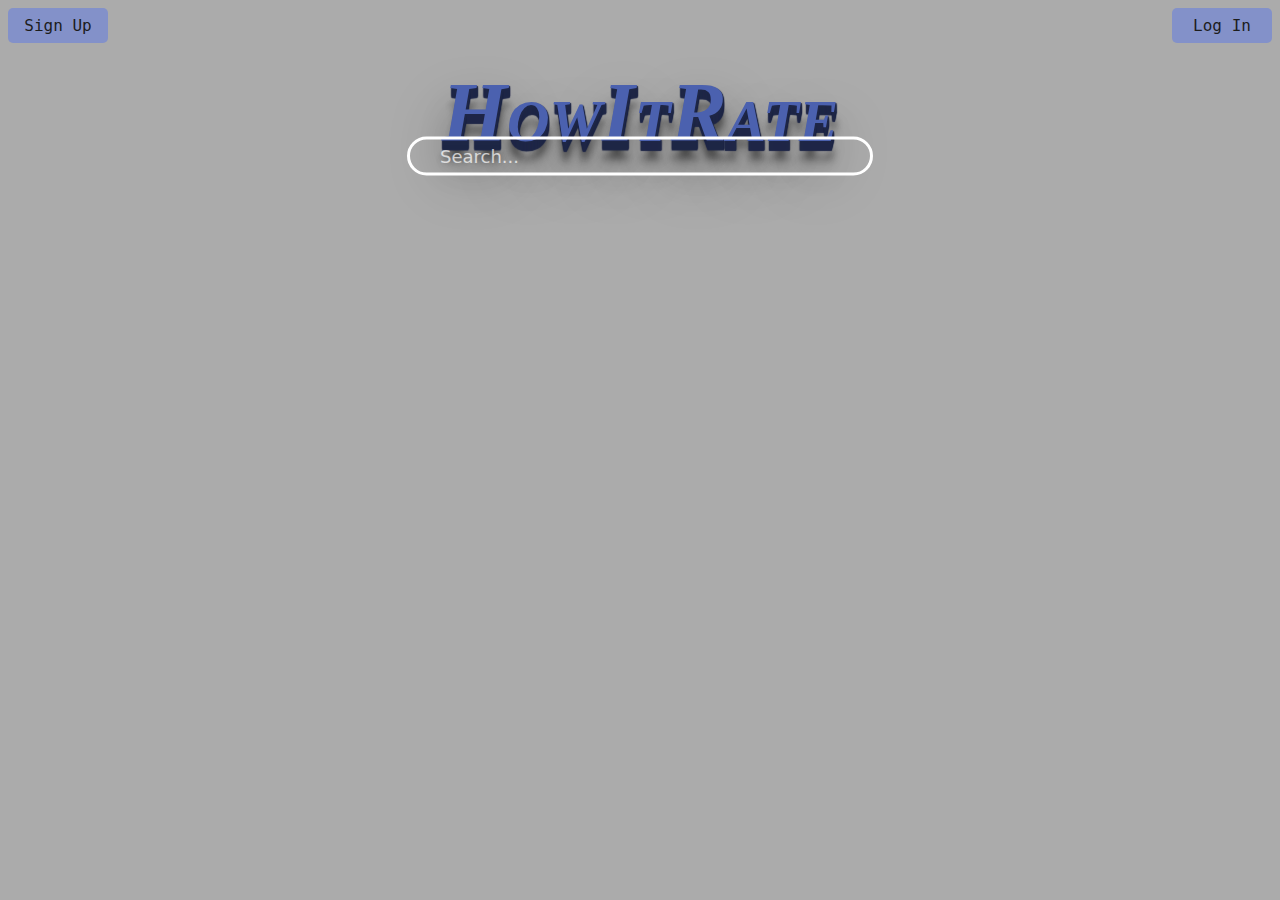
==== index.html @ 04699b6b "Update index.html" ====
<!DOCTYPE html>
<html lang="en" dir="ltr">
  <head>
    <meta charset="utf-8">
    <link rel = "stylesheet" href = "styles.css">
    <title>HowItRate</title>
  </head>
  <body>
    <div class="container">
      <div>
        <button class="login-btn">Sign Up</button>
      </div>
      <div class="logo">
        <h1>HowItRate</h1>
      </div>
      <div>
        <button class="login-btn">Log In</button>
      </div>
    <div class="wrapper">
      <input type="search" id="query" name="q" placeholder="Search...">
      <div class="btn-search">
        <button><svg viewBox="0 0 100 100"><path class="path1" d="M848.471 928l-263.059-263.059c-48.941 36.706-110.118 55.059-177.412 55.059-171.294 0-312-140.706-312-312s140.706-312 312-312c171.294 0 312 140.706 312 312 0 67.294-24.471 128.471-55.059 177.412l263.059 263.059-79.529 79.529zM189.623 408.078c0 121.364 97.091 218.455 218.455 218.455s218.455-97.091 218.455-218.455c0-121.364-103.159-218.455-218.455-218.455-121.364 0-218.455 97.091-218.455 218.455z"></path></svg></button>
      </div>
   </div>
  </div>
 </body>
</html>
---- styles.css ----
body{
  background-color: #ababab
}

h2 {
  text-align: center;
}

h3 {
  text-align: center;
}

form {
  background-color: #7a7a7a;
  width: 100px;
  height: 70px;
  border-radius: 5px;
  display: flex;
  flex-direction: row;
  align-items: center;
  position: fixed;
  top: 50%;
  left: 50%;
  /* bring your own prefixes */
  transform: translate(-50%, -50%);
}

input {
  all: unset;
  border: 3px solid #fff;
  padding: 15px 30px;
  width: 400px;
  padding: 6px 30px;
  border-radius: 50px;
  color: #fff;
  font: 18px system-ui;
  outline: none;
}

::placeholder {
  color: #fff;
  opacity: 0.7;
}

.btn-search button {
  all: unset;
  cursor: pointer;
  width: 44px;
  height: 44px;
}

svg {
  color: #fff;
  fill: currentColor;
  width: 24px;
  height: 24px;
  padding: 10px;
}

.logo {
  color: #4b61af;
  text-align: center;
  font-size: 42px;
  font-family: fantasy;
  font-variant: small-caps;
  font-style: oblique;
  font-weight: 100;
  /*border: 5px groove lightblue;*/
  text-shadow: 1px 1px 1px #1f2747,
      1px 2px 1px #1f2747,
      1px 3px 1px #1f2747,
      1px 4px 1px #1f2747,
      1px 5px 1px #1f2747,
      1px 6px 1px #1f2747,
      1px 7px 1px #1f2747,
      1px 8px 1px #1f2747,
      1px 9px 1px #1f2747,
      1px 10px 1px #1f2747,
  1px 18px 6px rgba(16,16,16,0.4),
  1px 22px 10px rgba(16,16,16,0.2),
  1px 25px 35px rgba(16,16,16,0.2),
  1px 30px 60px rgba(16,16,16,0.4);
  /*animation: reveal 2000ms ease-in-out forwards 200ms,
             glow 2500ms linear infinite 2000ms;*/
}

/*@keyframes reveal {
    80%{
      letter-spacing: 2px;
    }
    100% {
      background-size: 300% 300%;
    }
  }
  @keyframes glow {
    40% {
      text-shadow: 0 0 8px #1f2747;
    }
  }
}*/

.container{
  display: flex;
  flex-direction: row;
  justify-content: space-between;
}

.wrapper{
  position: absolute;
  top: 20%;
  left: 50%;
  transform: translate(-50%, -50%);
}

.login-btn {
    font-family: Hack, monospace;
    background: #8391c9;
    color: #1d1d1d;
    cursor: pointer;
    font-size: 1em;
    padding: 0.5rem;
    border: 0;
    transition: all 0.5s;
    border-radius: 5px;
    width: auto;
    position: relative;
    min-width: 100px;

    &::after {
        content: "\f2f6";
        font-family: "Font Awesome 5 Pro";
        font-weight: 400;
        position: absolute;
        left: 80%;
        top: 54%;
        right: 0;
        bottom: 0;
        opacity: 0;
        transform: translate(-50%, -50%);

    }

    &:hover {
        background: #2b2bff;
        transition: all 0.5s;
        border-radius: 10px;
        box-shadow: 0px 6px 15px #0000ff61;
        padding: 1.5rem 3rem 1.5rem 1.5rem;
        color: #ffffff;

        &::after {
            opacity: 1;
            transition: all 0.5s;
            color: #ffffff;

        }
    }
}


/*a.button1{
 display:inline-block;
 padding:0.35em 1.2em;
 border:0.1em solid #FFFFFF;
 margin:0 0.3em 0.3em 0;
 border-radius:0.12em;
 box-sizing: border-box;
 text-decoration:none;
 font-family:fantasy,sans-serif;
 font-weight:300;
 color:#FFFFFF;
 text-align:center;
 transition: all 0.2s;
}
a.button1:hover{
 color:#000000;
 background-color:#FFFFFF;
}
@media all and (max-width:30em){
 a.button1{
  display:block;
  margin:0.4em auto;
 }
}*/

/*.bouncy{
 animation:bouncy 5s infinite linear;
 position:relative;
}
@keyframes bouncy {
 0%{top:0em}
 40%{top:0em}
 43%{top:-0.9em}
 46%{top:0em}
 48%{top:-0.4em}
 50%{top:0em}
 100%{top:0em;}
}*/
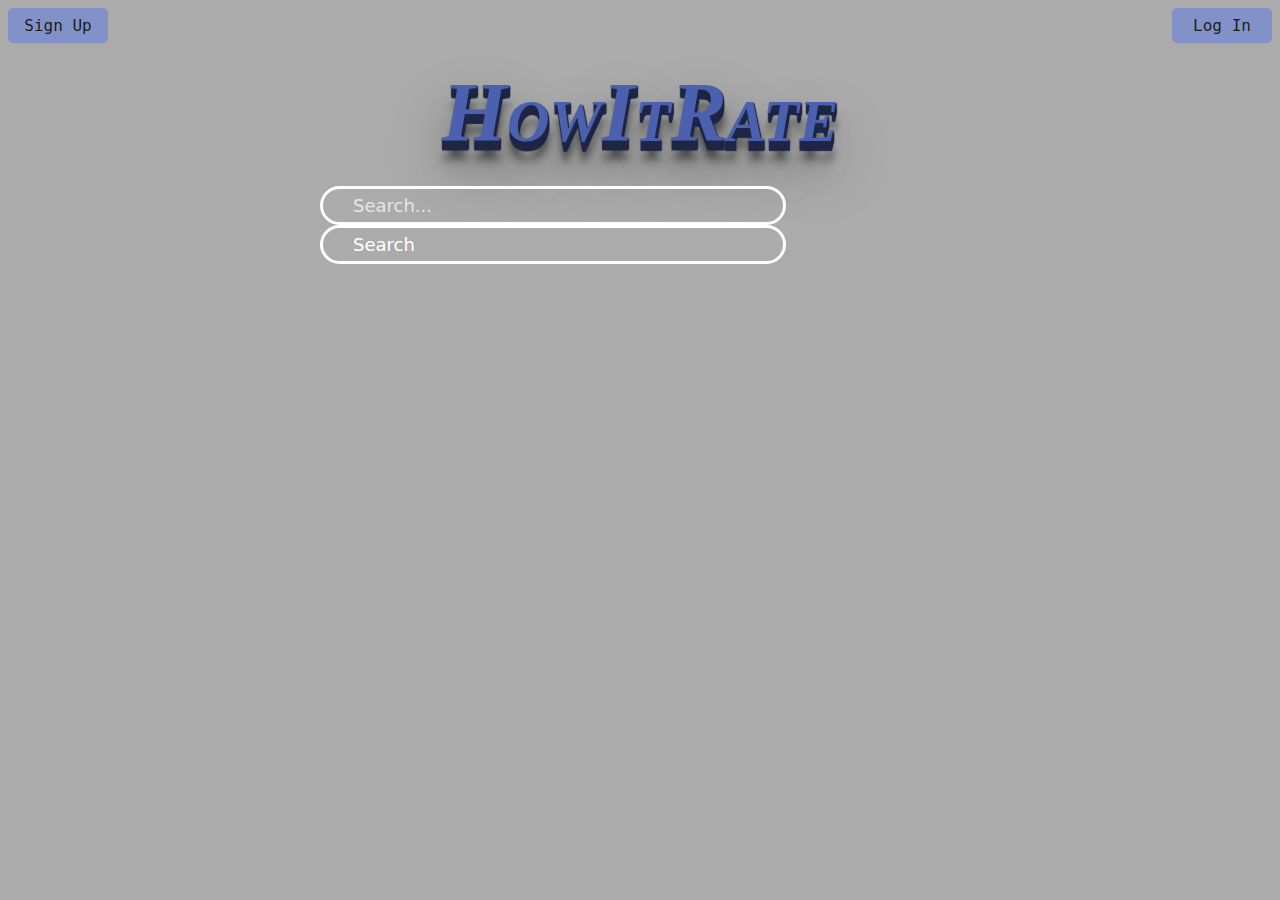
==== commit aac0dc78: "Update index.html" ====
--- a/index.html
+++ b/index.html
@@ -17,10 +17,8 @@
         <button class="login-btn">Log In</button>
       </div>
     <div class="wrapper">
-      <input type="search" id="query" name="q" placeholder="Search...">
-      <div class="btn-search">
-        <button><svg viewBox="0 0 100 100"><path class="path1" d="M848.471 928l-263.059-263.059c-48.941 36.706-110.118 55.059-177.412 55.059-171.294 0-312-140.706-312-312s140.706-312 312-312c171.294 0 312 140.706 312 312 0 67.294-24.471 128.471-55.059 177.412l263.059 263.059-79.529 79.529zM189.623 408.078c0 121.364 97.091 218.455 218.455 218.455s218.455-97.091 218.455-218.455c0-121.364-103.159-218.455-218.455-218.455-121.364 0-218.455 97.091-218.455 218.455z"></path></svg></button>
-      </div>
+      <input type="search" class="input" placeholder="Search...">
+      <input type="button" value="Search" class="close-btn">
    </div>
   </div>
  </body>
--- a/styles.css
+++ b/styles.css
@@ -107,7 +107,7 @@
 
 .wrapper{
   position: absolute;
-  top: 20%;
+  top: 25%;
   left: 50%;
   transform: translate(-50%, -50%);
 }
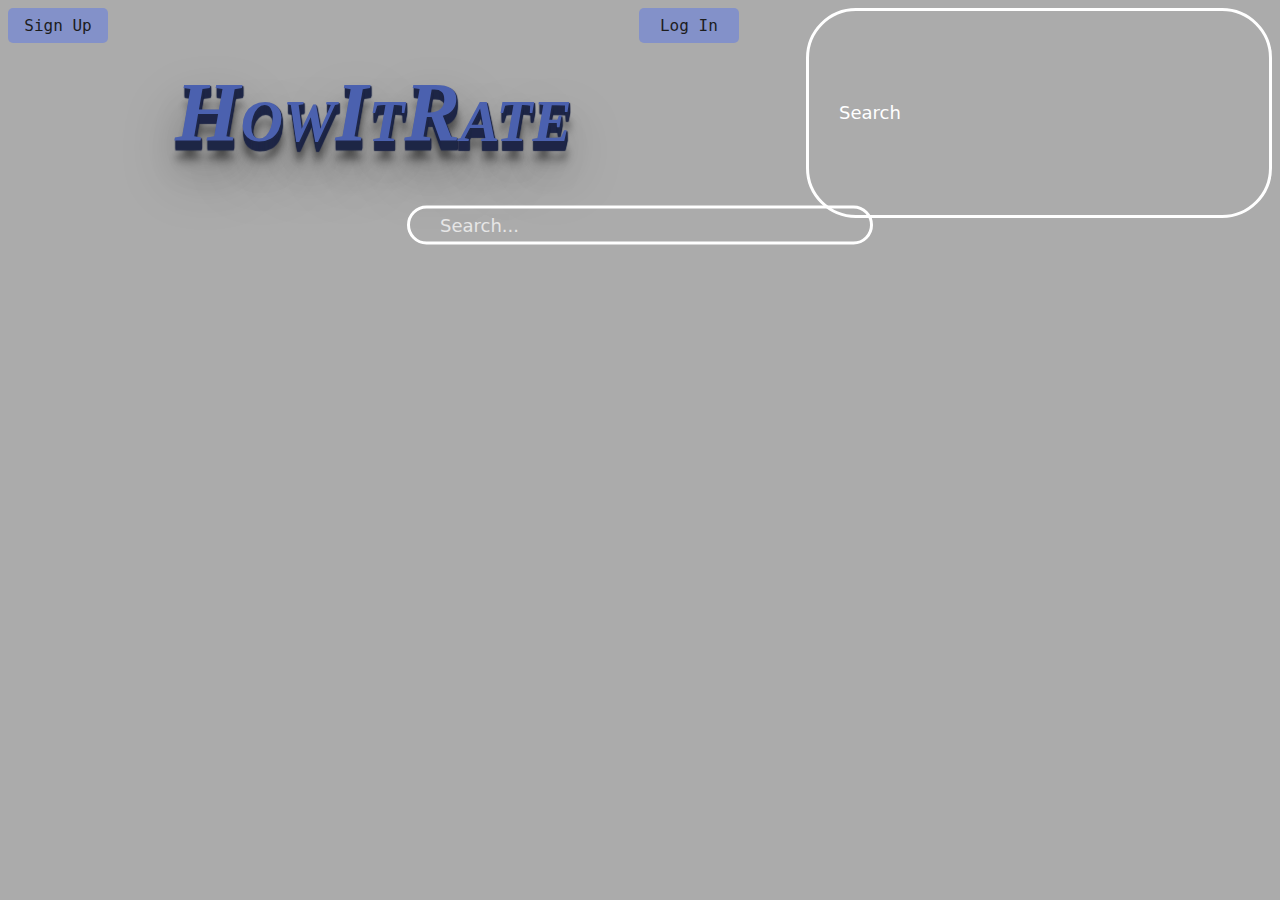
==== commit 8021f608: "Update index.html" ====
--- a/index.html
+++ b/index.html
@@ -18,8 +18,8 @@
       </div>
     <div class="wrapper">
       <input type="search" class="input" placeholder="Search...">
+    </div>
       <input type="button" value="Search" class="close-btn">
-   </div>
   </div>
  </body>
 </html>
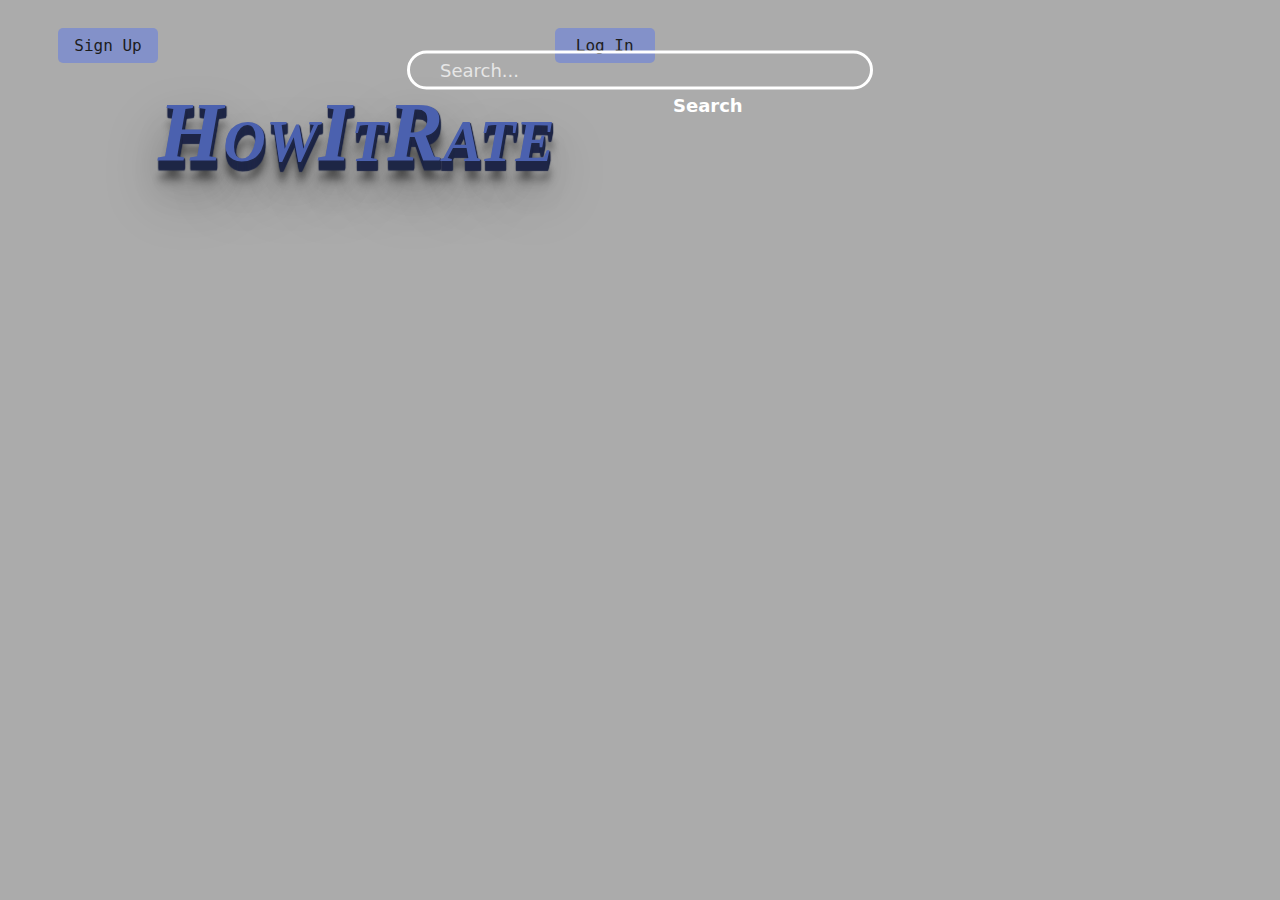
==== commit c33ac5f6: "Update index.html" ====
--- a/index.html
+++ b/index.html
@@ -18,8 +18,8 @@
       </div>
     <div class="wrapper">
       <input type="search" class="input" placeholder="Search...">
+      <input type="button" value="Search" class="close-btn">
     </div>
-      <input type="button" value="Search" class="close-btn">
   </div>
  </body>
 </html>
--- a/styles.css
+++ b/styles.css
@@ -42,11 +42,17 @@
   opacity: 0.7;
 }
 
-.btn-search button {
-  all: unset;
+.close-btn {
+  position: absolute;
+  top: 21px;
+  right: 50px;
   cursor: pointer;
-  width: 44px;
-  height: 44px;
+  width: 120px;
+  height: 55px;
+  border: 0;
+  border-radius: 50px;
+  outline: none;
+  font-weight: bold;
 }
 
 svg {
@@ -101,8 +107,11 @@
 
 .container{
   display: flex;
-  flex-direction: row;
-  justify-content: space-between;
+  position: relative;
+  padding: 20px 50px;
+  
+  /*flex-direction: row;
+  justify-content: space-between;*/
 }
 
 .wrapper{
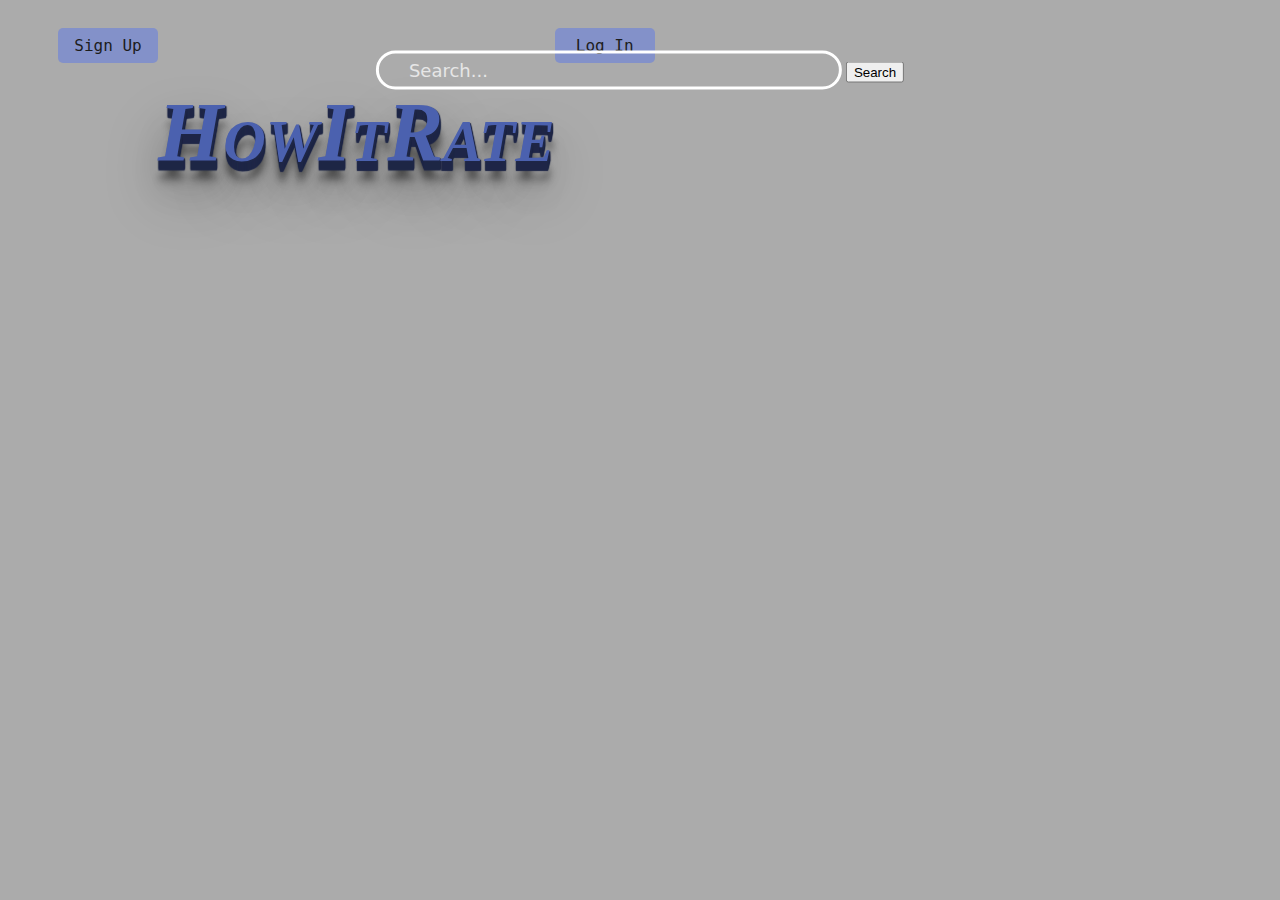
==== commit 18124624: "Update index.html" ====
--- a/index.html
+++ b/index.html
@@ -18,7 +18,7 @@
       </div>
     <div class="wrapper">
       <input type="search" class="input" placeholder="Search...">
-      <input type="button" value="Search" class="close-btn">
+      <button class="searcdh-btn">Search</button>
     </div>
   </div>
  </body>
--- a/styles.css
+++ b/styles.css
@@ -42,7 +42,7 @@
   opacity: 0.7;
 }
 
-.close-btn {
+.search-btn {
   position: absolute;
   top: 21px;
   right: 50px;
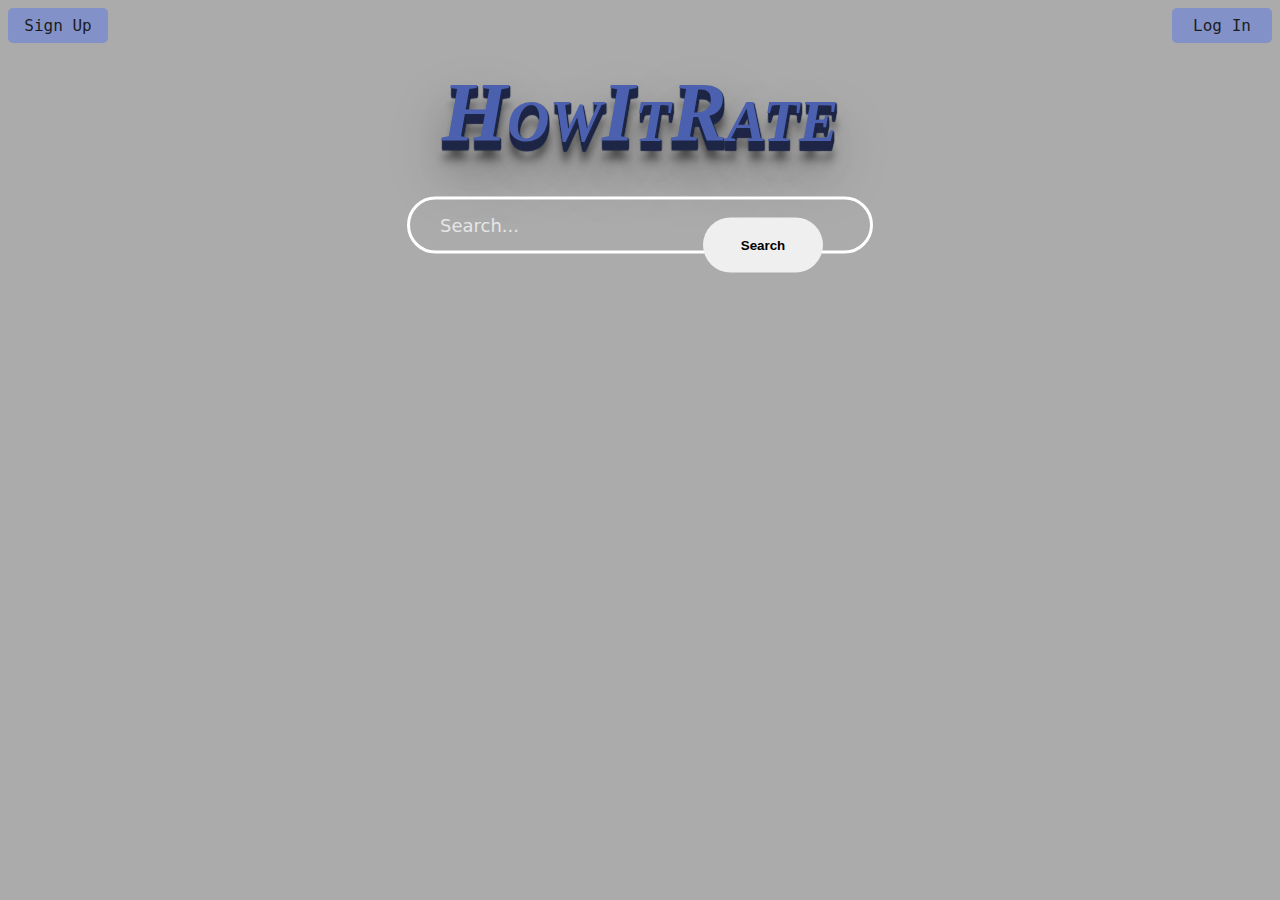
==== commit 9ed29fbc: "Update index.html" ====
--- a/index.html
+++ b/index.html
@@ -18,7 +18,7 @@
       </div>
     <div class="wrapper">
       <input type="search" class="input" placeholder="Search...">
-      <button class="searcdh-btn">Search</button>
+      <button class="search-btn">Search</button>
     </div>
   </div>
  </body>
--- a/styles.css
+++ b/styles.css
@@ -30,7 +30,6 @@
   border: 3px solid #fff;
   padding: 15px 30px;
   width: 400px;
-  padding: 6px 30px;
   border-radius: 50px;
   color: #fff;
   font: 18px system-ui;
@@ -107,11 +106,10 @@
 
 .container{
   display: flex;
-  position: relative;
-  padding: 20px 50px;
-  
-  /*flex-direction: row;
-  justify-content: space-between;*/
+  /*padding: 20px 50px;
+  */
+  flex-direction: row;
+  justify-content: space-between;
 }
 
 .wrapper{
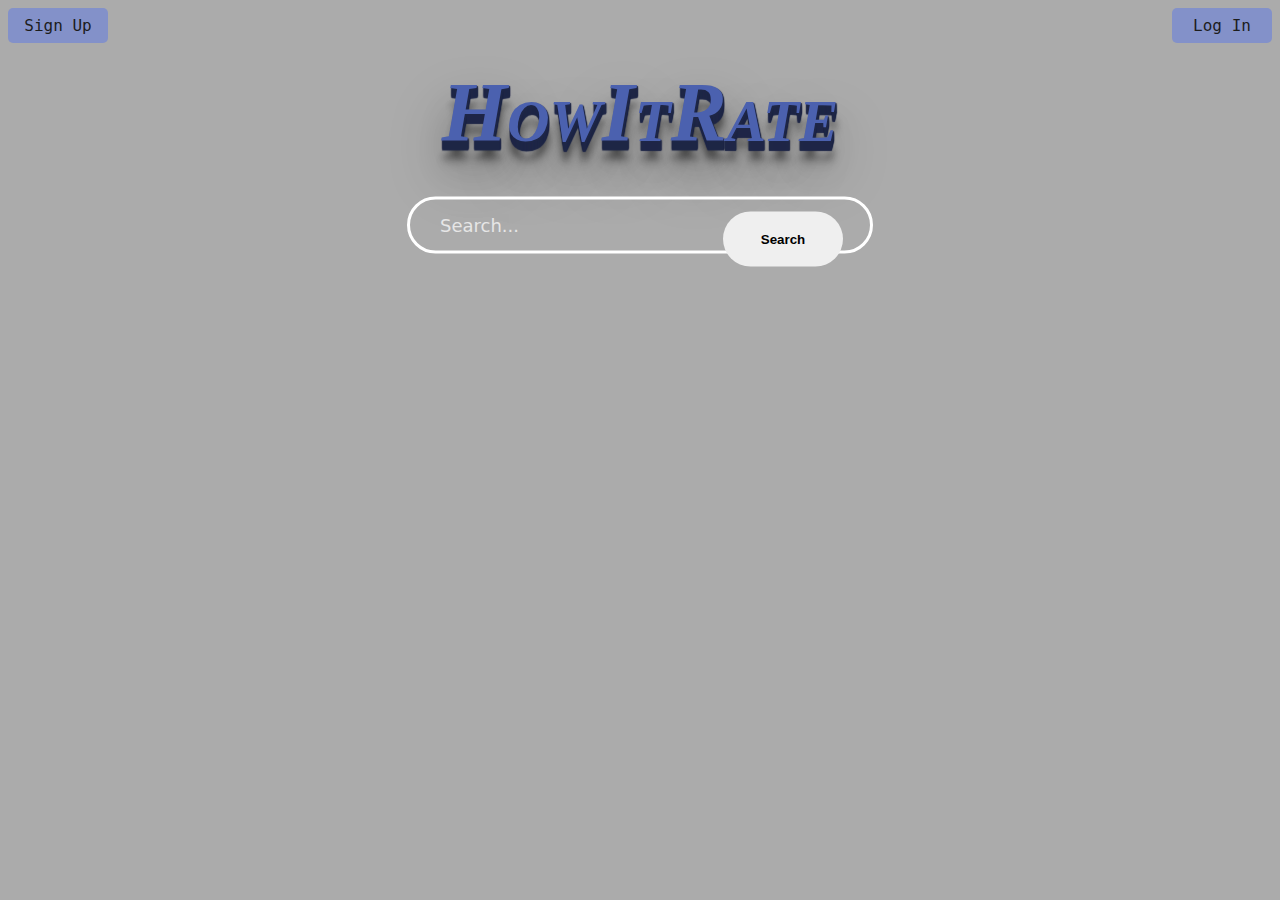
==== commit 3c7670ce: "Update index.html" ====
--- a/index.html
+++ b/index.html
@@ -21,5 +21,14 @@
       <button class="search-btn">Search</button>
     </div>
   </div>
+    <!-- The core Firebase JS SDK is always required and must be listed first -->
+    <script src="/__/firebase/8.2.10/firebase-app.js"></script>
+
+    <!-- TODO: Add SDKs for Firebase products that you want to use
+     https://firebase.google.com/docs/web/setup#available-libraries -->
+    <script src="/__/firebase/8.2.10/firebase-analytics.js"></script>
+
+    <!-- Initialize Firebase -->
+    <script src="/__/firebase/init.js"></script>
  </body>
 </html>
--- a/styles.css
+++ b/styles.css
@@ -43,8 +43,8 @@
 
 .search-btn {
   position: absolute;
-  top: 21px;
-  right: 50px;
+  top: 15px;
+  right: 30px;
   cursor: pointer;
   width: 120px;
   height: 55px;
